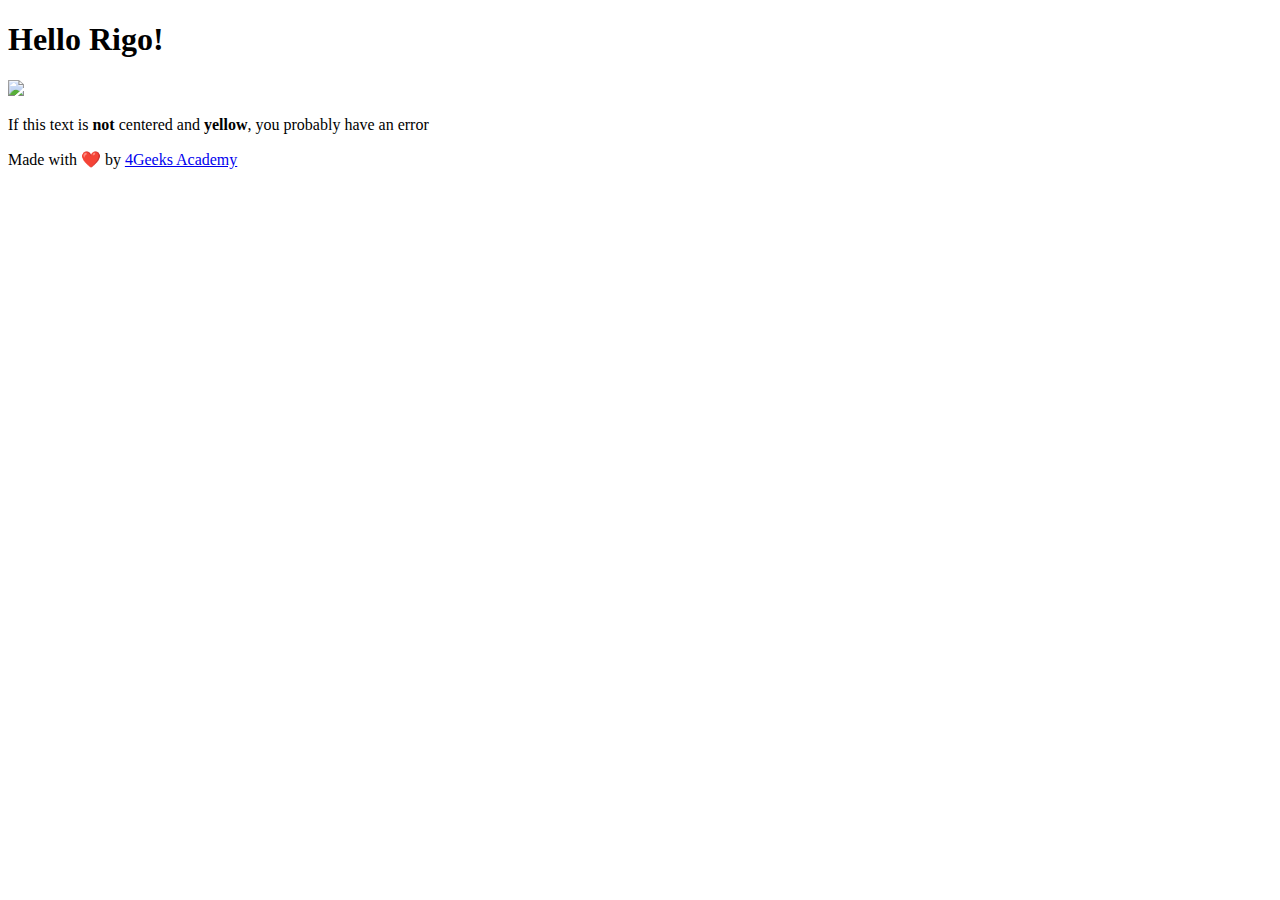
==== src/index.html @ 2d6d2934 "Initial commit" ====
<!DOCTYPE html>
<html>
  <head>
    <meta charset="UTF-8" />
    <meta name="viewport" content="width=device-width, initial-scale=1.0" />
    <title>Hello Rigo with Vanilla.js</title>
    <link
      rel="stylesheet"
      href="https://use.fontawesome.com/releases/v5.2.0/css/all.css"
      integrity="sha384-hWVjflwFxL6sNzntih27bfxkr27PmbbK/iSvJ+a4+0owXq79v+lsFkW54bOGbiDQ"
      crossorigin="anonymous"
    />
    <link rel="shortcut icon" href="./4geeks.ico" />
  </head>
  <body>
    <div class="container-fluid text-center">
      <h1 class="mt-5">Hello Rigo!</h1>
      <img src="./rigo-baby.jpg" />
      <p class="alert alert-warning mt-4">
        If this text is <b>not</b> centered and <b>yellow</b>, you probably have
        an error
      </p>
      <div class="fixed-bottom p-4">
        Made with ❤️ by
        <a href="https://www.4geeksacademy.com">4Geeks Academy</a>
      </div>
    </div>
  </body>
</html>
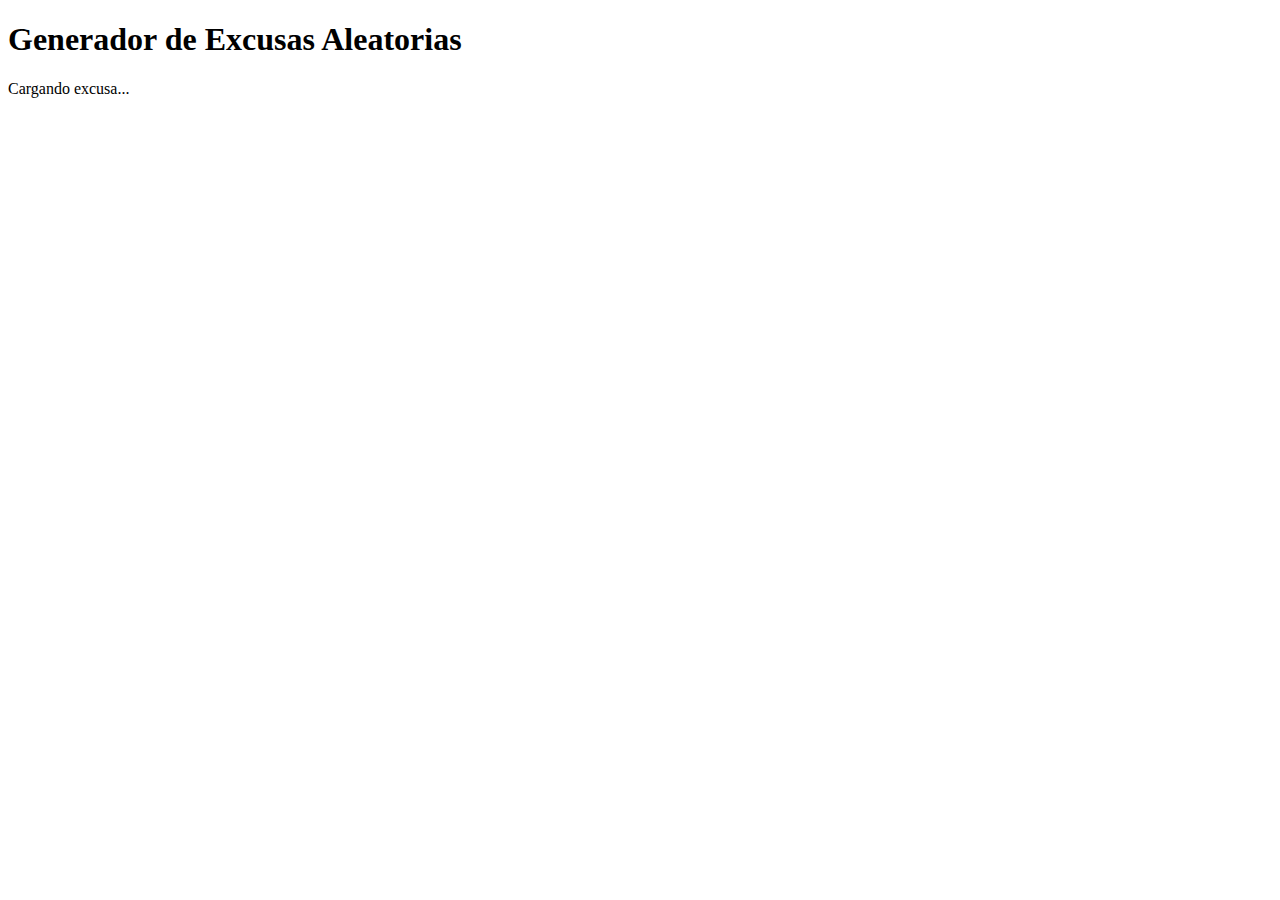
==== commit d3e13896: "Entrega del tercer proyecto" ====
--- a/src/index.html
+++ b/src/index.html
@@ -3,7 +3,8 @@
   <head>
     <meta charset="UTF-8" />
     <meta name="viewport" content="width=device-width, initial-scale=1.0" />
-    <title>Hello Rigo with Vanilla.js</title>
+    <title>Generador de Excusas</title>
+
     <link
       rel="stylesheet"
       href="https://use.fontawesome.com/releases/v5.2.0/css/all.css"
@@ -13,6 +14,7 @@
     <link rel="shortcut icon" href="./4geeks.ico" />
   </head>
   <body>
+    <!--
     <div class="container-fluid text-center">
       <h1 class="mt-5">Hello Rigo!</h1>
       <img src="./rigo-baby.jpg" />
@@ -24,6 +26,10 @@
         Made with ❤️ by
         <a href="https://www.4geeksacademy.com">4Geeks Academy</a>
       </div>
+      -->
+      <h1>Generador de Excusas Aleatorias</h1>
+      <p id="excuse">Cargando excusa...</p>
+      <script src="app.js"></script>
     </div>
   </body>
 </html>
